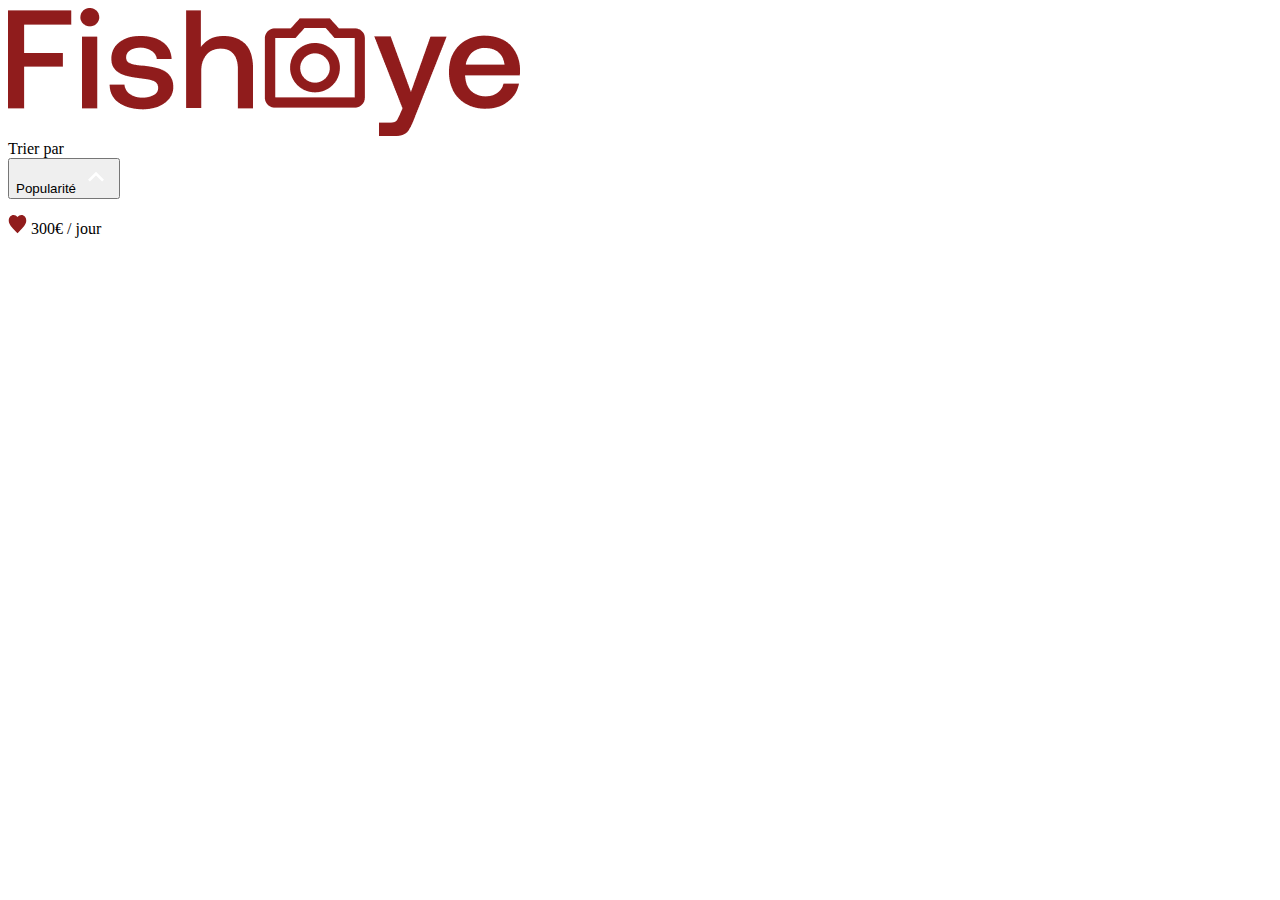
==== src/pages/photographer.html @ 7d561956 "deploy" ====
<!DOCTYPE html>
<html lang="en">
  <head>
    <meta charset="UTF-8" />
    <meta http-equiv="X-UA-Compatible" content="IE=edge" />
    <meta name="viewport" content="width=device-width, initial-scale=1.0" />
    <link rel="preconnect" href="https://fonts.googleapis.com" />
    <link rel="preconnect" href="https://fonts.gstatic.com" crossorigin />
    <link
      href="https://fonts.googleapis.com/css2?family=DM+Sans:wght@400;700&display=swap"
      rel="stylesheet"
    />
    
    <title>Fisheye</title>
    <script type="module" crossorigin src="/fisheye/assets/main.7bc69d76.js"></script>
    <link rel="stylesheet" href="/fisheye/assets/main.713717f1.css">
  </head>
  <body>
    <header class="header">
      <a
        class="header__link"
        href="../../index.html"
        aria-label="link to home page"
        ><img
          class="header__logo"
          src="../../assets/logo/logo.png"
          alt="Fisheye Home page"
      /></a>
    </header>
    <main>
      <div class="info-wrapper">
        <section class="photographer-info">
          <div
            class="contact-modal"
            role="dialog"
            aria-hidden="true"
            aria-labelledby="formTitle"
            hidden="true"
            tabindex="-1"
          >
            <form class="contact-modal__form" action="#">
              <div class="contact-modal__header">
                <h1 id="formTitle" class="contact-modal__title"></h1>
                <button
                  type="button"
                  class="contact-modal__close"
                  aria-label="close contact form"
                >
                  <img src="../../assets/utils/close.svg" alt="close button" />
                </button>
              </div>
              <label class="contact-modal__label" for="firstname">Prénom</label>
              <input
                class="contact-modal__input"
                type="text"
                name="firstname"
                id="firstname"
              />
              <label class="contact-modal__label" for="lastname">Nom</label>
              <input
                class="contact-modal__input"
                type="text"
                name="lastname"
                id="lastname"
              />
              <label class="contact-modal__label" for="email">Email</label>
              <input
                class="contact-modal__input"
                type="email"
                name="email"
                id="email"
              />
              <label class="contact-modal__label" for="message"
                >Votre message</label
              >
              <textarea
                class="contact-modal__message"
                id="message"
                name="message"
              ></textarea>
              <button class="btn" aria-label="send message">Envoyer</button>
            </form>
          </div>
        </section>
      </div>
      <div class="gallery-wrapper">
        <section class="gallery">
          <div class="filter">
            <label
              id="filter-label"
              class="filter__label"
              for="listbox-control"
            >
              Trier par
            </label>
            <div class="filter__select">
              <button
                class="filter__btn"
                tabindex="0"
                aria-haspopup="listbox"
                id="listbox-control"
              >
                <div class="filter__control-wrapper">
                  Popularité
                  <img
                    class="filter__arrow"
                    src="../../assets/utils/arrow.svg"
                    alt=""
                  />
                </div>
              </button>
              <ul
                class="filter__dropdown"
                role="listbox"
                aria-labelledby="filter-label"
                tabindex="0"
                hidden
              >
                <li
                  id="popularité"
                  class="filter__option-wrapper"
                  role="option"
                >
                  Popularité
                </li>
                <li id="date" class="filter__option-wrapper" role="option">
                  Date
                </li>
                <li id="titre" class="filter__option-wrapper" role="option">
                  Titre
                </li>
              </ul>
            </div>
          </div>
          <ul class="gallery__cards"></ul>
          <div class="like-counter">
            <span class="like-counter__total"></span>
            <img
              class="like-counter__total-icon"
              src="../../assets/utils/heart.svg"
              alt=""
            />
            <span class="like-counter__rate">300€ / jour</span>
          </div>
          <div
            class="lightbox-modal"
            role="dialog"
            aria-hidden="true"
            hidden="true"
            aria-label="image closeup view"
            tabindex="-1"
          >
            <div class="lightbox-modal__inner">
              <div class="lightbox-modal__prev-btn-wrapper">
                <button
                  class="lightbox-modal__prev-btn"
                  aria-label="previous image"
                >
                  <svg
                    viewBox="0 0 30 48"
                    width="30"
                    height="48"
                    fill="none"
                    xmlns="http://www.w3.org/2000/svg"
                  >
                    <path
                      d="M29.64 42.36 11.32 24 29.64 5.64 24 0 0 24l24 24 5.64-5.64Z"
                      fill="#911C1C"
                    />
                  </svg>
                </button>
              </div>
              <div class="lightbox-modal__content-wrapper"></div>
              <div class="lightbox-modal__next-btn-wrapper">
                <button
                  class="lightbox-modal__close-btn"
                  aria-label="close dialog"
                >
                  <svg
                    viewBox="0 0 42 42"
                    width="42"
                    height="42"
                    fill="none"
                    xmlns="http://www.w3.org/2000/svg"
                  >
                    <path
                      d="M42 4.23 37.77 0 21 16.77 4.23 0 0 4.23 16.77 21 0 37.77 4.23 42 21 25.23 37.77 42 42 37.77 25.23 21 42 4.23Z"
                      fill="#911C1C"
                    />
                  </svg>
                </button>
                <button
                  class="lightbox-modal__next-btn"
                  aria-label="next image"
                >
                  <svg
                    viewBox="0 0 30 48"
                    width="30"
                    height="48"
                    fill="none"
                    xmlns="http://www.w3.org/2000/svg"
                  >
                    <path
                      d="M.36 5.64 18.68 24 .36 42.36 6 48l24-24L6 0 .36 5.64Z"
                      fill="#911C1C"
                    />
                  </svg>
                </button>
              </div>
              <h2 class="lightbox-modal__title"></h2>
            </div>
          </div>
        </section>
      </div>
    </main>
    
  </body>
</html>
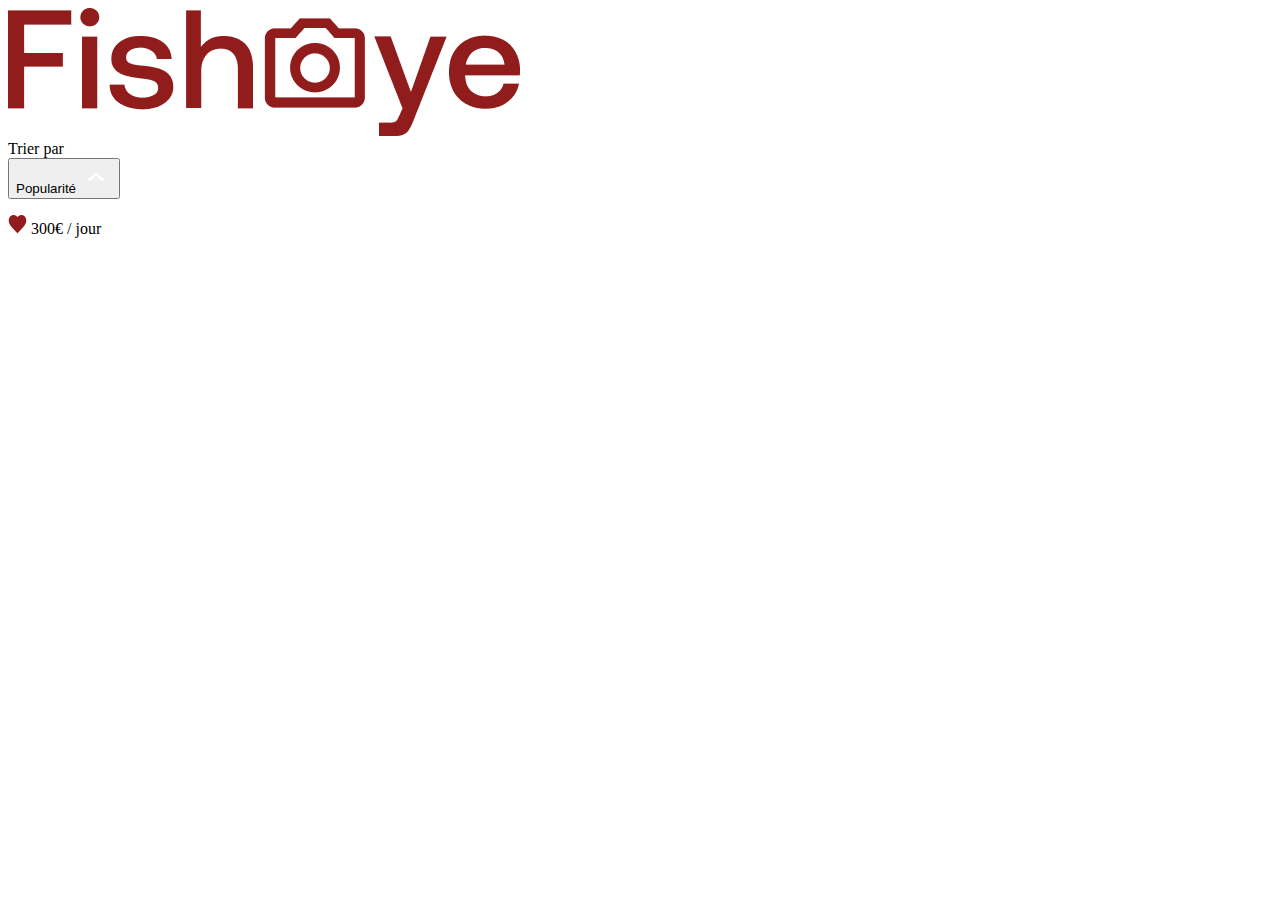
==== commit 5f7114bd: "deploy" ====
--- a/src/pages/photographer.html
+++ b/src/pages/photographer.html
@@ -12,8 +12,8 @@
     />
     
     <title>Fisheye</title>
-    <script type="module" crossorigin src="/fisheye/assets/main.7bc69d76.js"></script>
-    <link rel="stylesheet" href="/fisheye/assets/main.713717f1.css">
+    <script type="module" crossorigin src="/fisheye/assets/main.fc7dcd47.js"></script>
+    <link rel="stylesheet" href="/fisheye/assets/main.102f823c.css">
   </head>
   <body>
     <header class="header">
@@ -35,7 +35,7 @@
             role="dialog"
             aria-hidden="true"
             aria-labelledby="formTitle"
-            hidden="true"
+            hidden
             tabindex="-1"
           >
             <form class="contact-modal__form" action="#">
@@ -100,14 +100,14 @@
                 aria-haspopup="listbox"
                 id="listbox-control"
               >
-                <div class="filter__control-wrapper">
+                <span class="filter__control-wrapper">
                   Popularité
                   <img
                     class="filter__arrow"
                     src="../../assets/utils/arrow.svg"
                     alt=""
                   />
-                </div>
+                </span>
               </button>
               <ul
                 class="filter__dropdown"
@@ -146,7 +146,7 @@
             class="lightbox-modal"
             role="dialog"
             aria-hidden="true"
-            hidden="true"
+            hidden
             aria-label="image closeup view"
             tabindex="-1"
           >
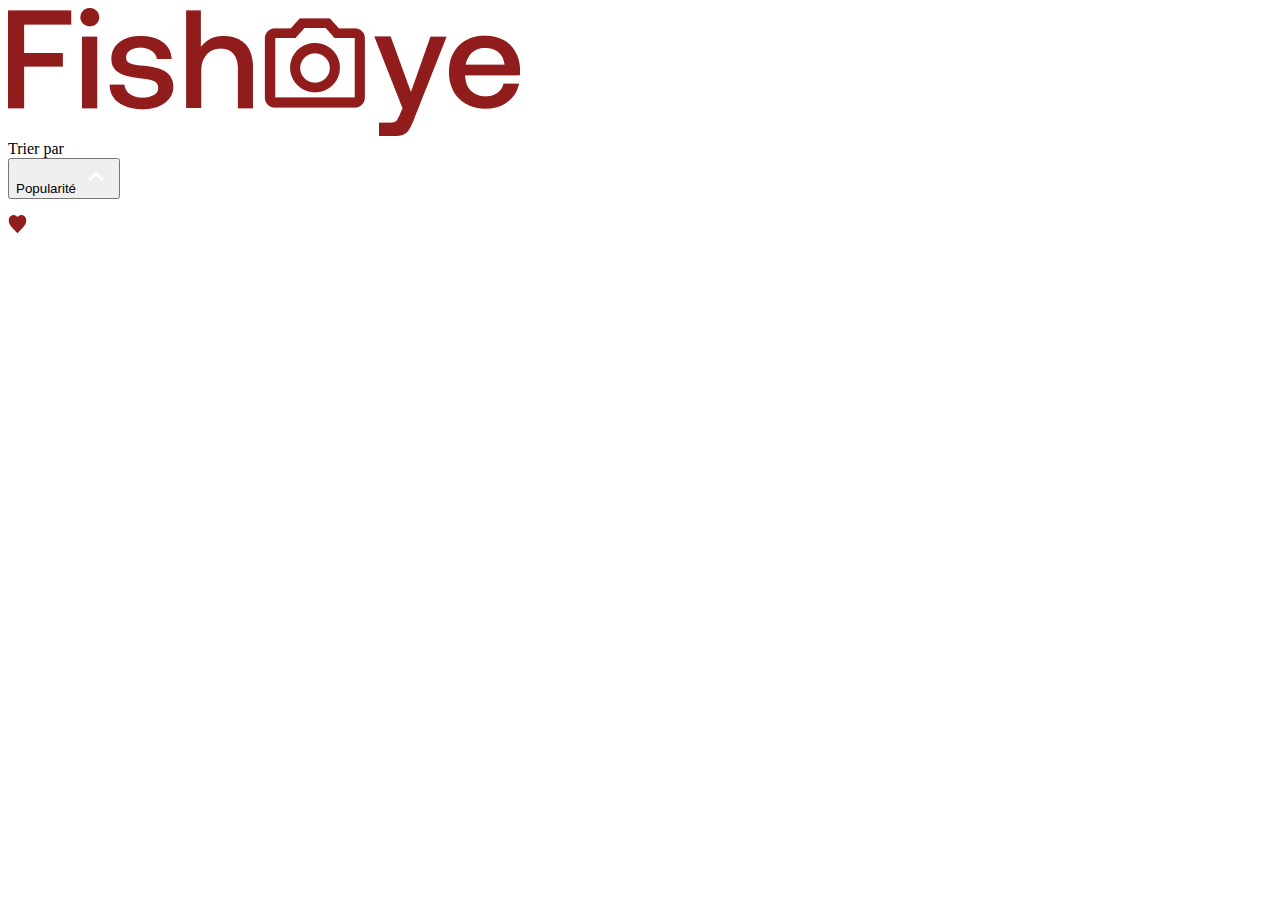
==== commit a577e0a0: "deploy" ====
--- a/src/pages/photographer.html
+++ b/src/pages/photographer.html
@@ -12,7 +12,7 @@
     />
     
     <title>Fisheye</title>
-    <script type="module" crossorigin src="/fisheye/assets/main.fc7dcd47.js"></script>
+    <script type="module" crossorigin src="/fisheye/assets/main.3892ba20.js"></script>
     <link rel="stylesheet" href="/fisheye/assets/main.102f823c.css">
   </head>
   <body>
@@ -140,7 +140,7 @@
               src="../../assets/utils/heart.svg"
               alt=""
             />
-            <span class="like-counter__rate">300€ / jour</span>
+            <span class="like-counter__rate"></span>
           </div>
           <div
             class="lightbox-modal"
